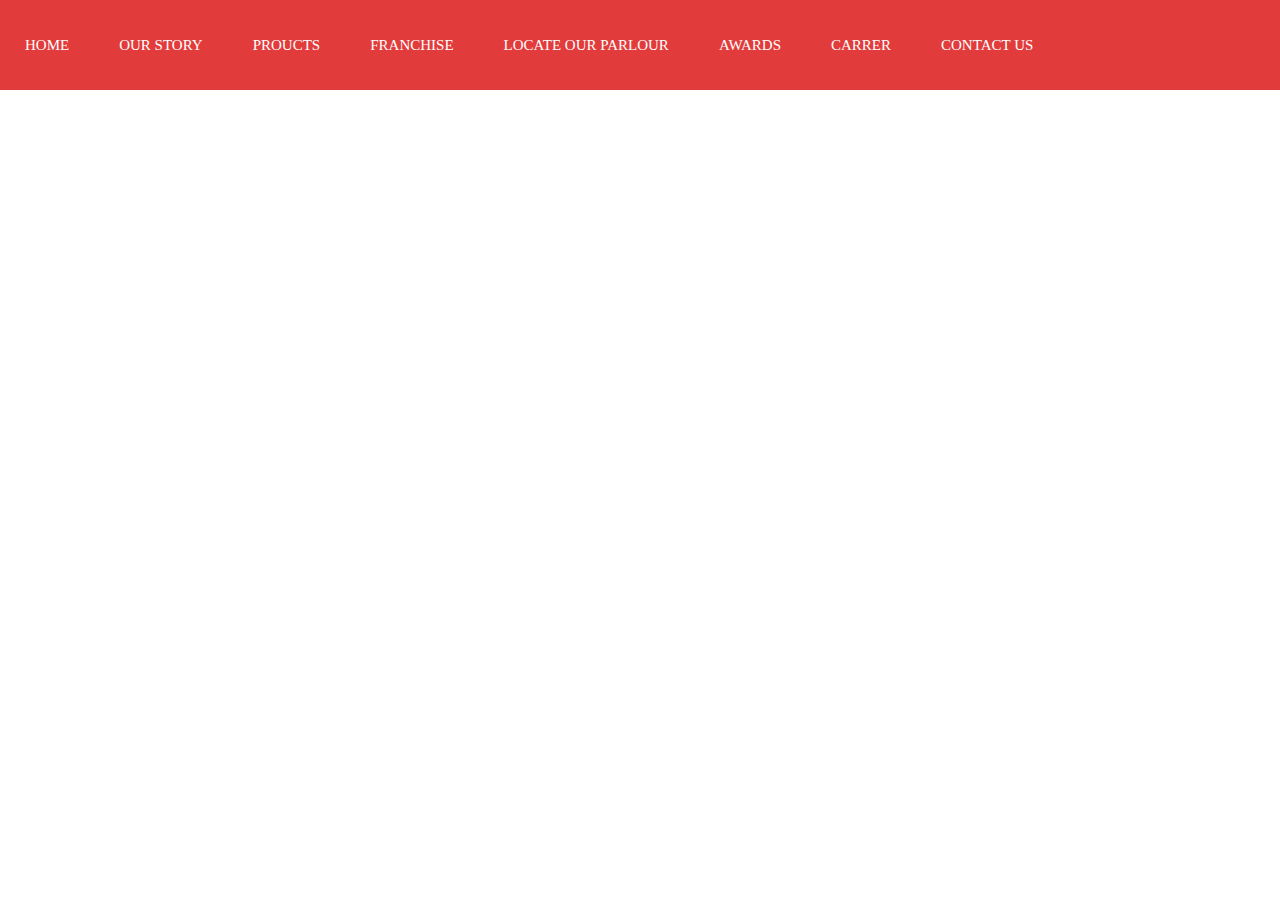
==== index.html @ f3a98174 "first commit" ====
<!DOCTYPE html>
<html lang="en">
<head>
    <meta charset="UTF-8">
    <meta name="viewport" content="width=device-width, initial-scale=1.0">
    <title>Document</title>
    <link rel="stylesheet" href="/style.css">
    <link rel="stylesheet" href="/style.scss">

</head>
<body>
    <header id="navbar">
        <img src="https://www.topntown.com/images/top-n-town.png" alt="">
        <nav>
            <ul>
                <li><a href="">Home</a></li>
                <li><a href="">Our Story</a></li>
                <li><a href="">Proucts</a></li>
                <li><a href="">Franchise</a></li>
                <li><a href="">Locate Our Parlour</a></li>
                <li><a href="">Awards </a></li>
                <li><a href="">Carrer</a></li>
                <li><a href="">Contact Us </a></li>
            </ul>
        </nav>
    </header>
    <section class="hero">
    <img src="https://www.topntown.com/images/tnt-b1.jpg" alt="">
    <img src="https://www.topntown.com/images/tnt-b5.jpg" alt="">
    <img src="https://www.topntown.com/images/tnt-b4.jpg" alt="">
    <img src="https://www.topntown.com/images/tnt-b6.jpg" alt="">
    <img src="https://www.topntown.com/images/tnt-b3.jpg" alt="">
</section>
</body>
</html>
---- style.css ----
* {
  margin: 0%;
  padding: 0%;
  box-sizing: border-box;
}

#navbar {
  gap: 5px;
  display: flex;
  width: 100%;
  background-color: rgb(226, 59, 59);
  align-items: center;
  justify-content: space-around;
}
#navbar img {
  height: 90px;
  margin-right: 20px;
}
#navbar nav {
  width: 100%;
}
#navbar nav ul {
  display: flex;
  gap: 50px;
  margin-right: 20px;
}
#navbar nav ul li {
  list-style-type: none;
}
#navbar nav ul li a {
  color: white;
  font-size: 15px;
  text-decoration: none;
  text-transform: uppercase;
}
#navbar nav ul li a:hover {
  color: pink;
  border: black solid 2px;
  padding: 2px;
}

.hero {
  display: flex;
  overflow-x: auto;
}
.hero img {
  width: 100%;
}/*# sourceMappingURL=style.css.map */
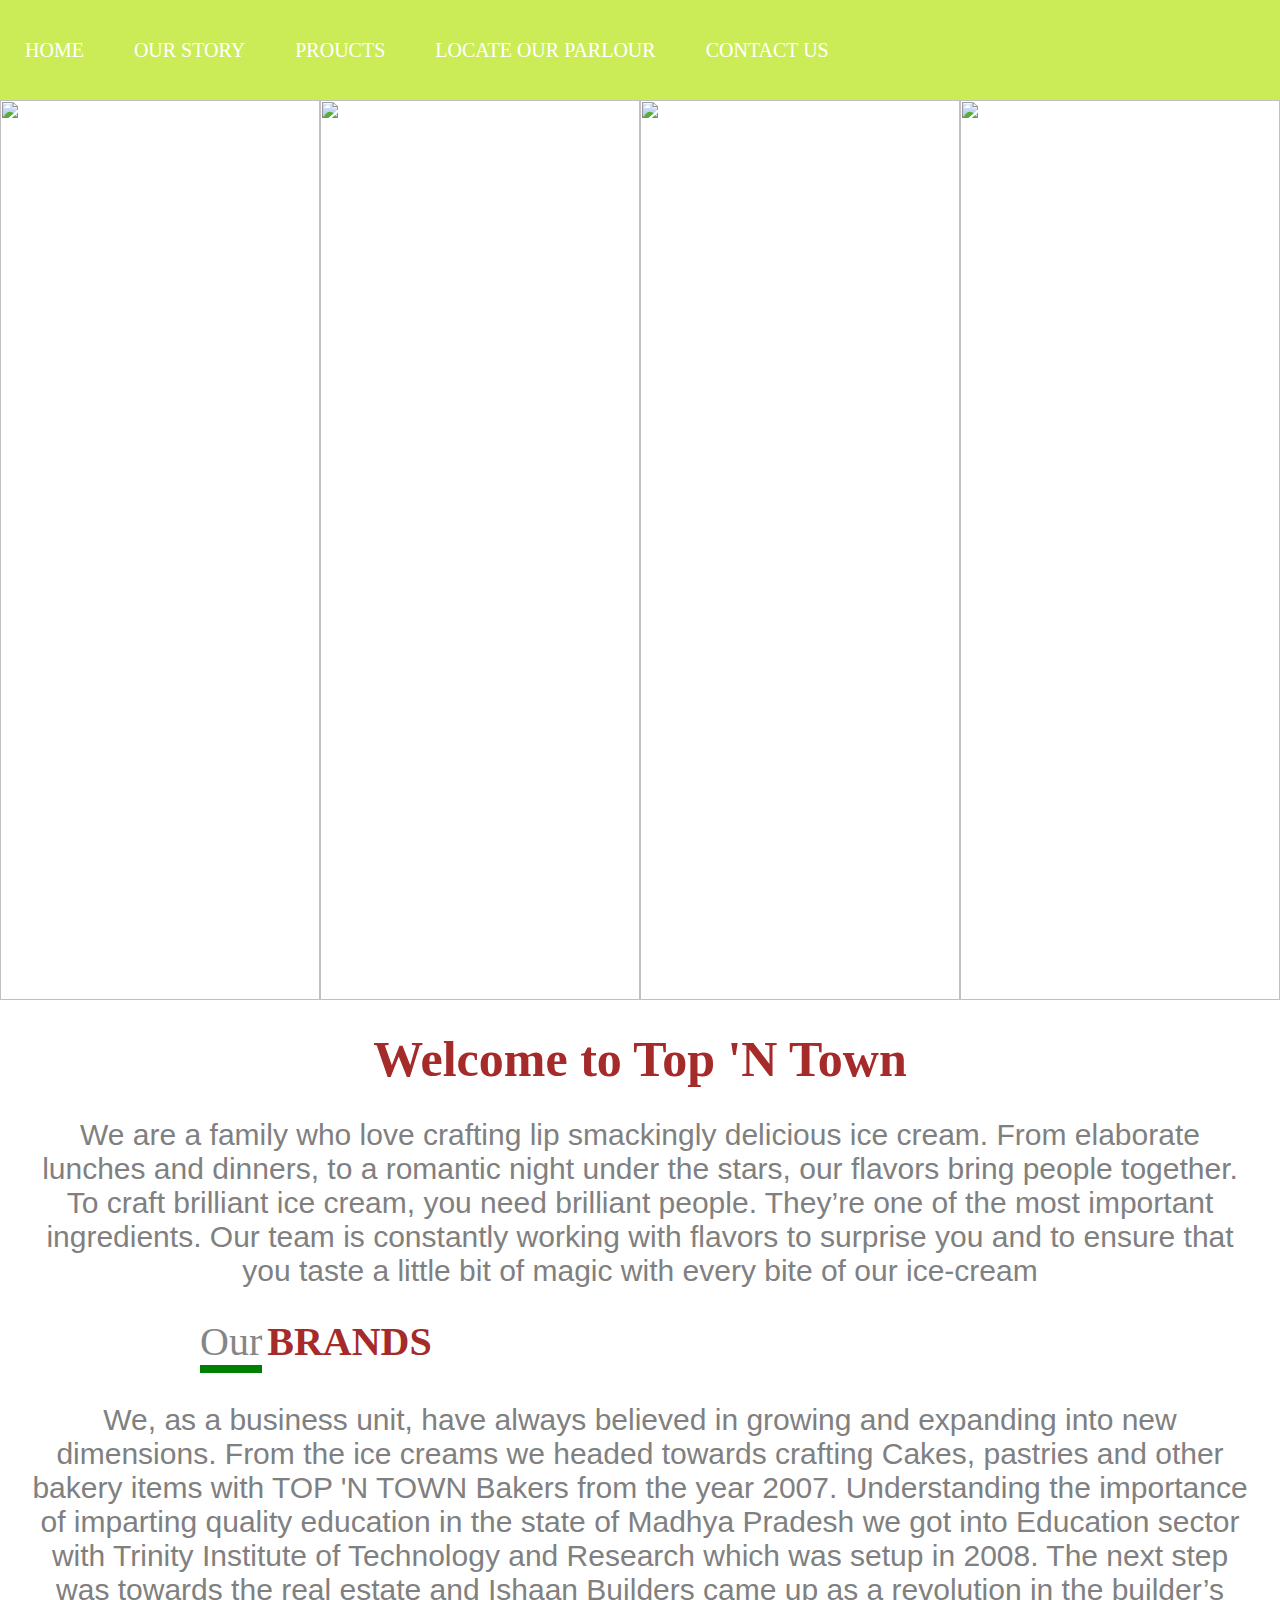
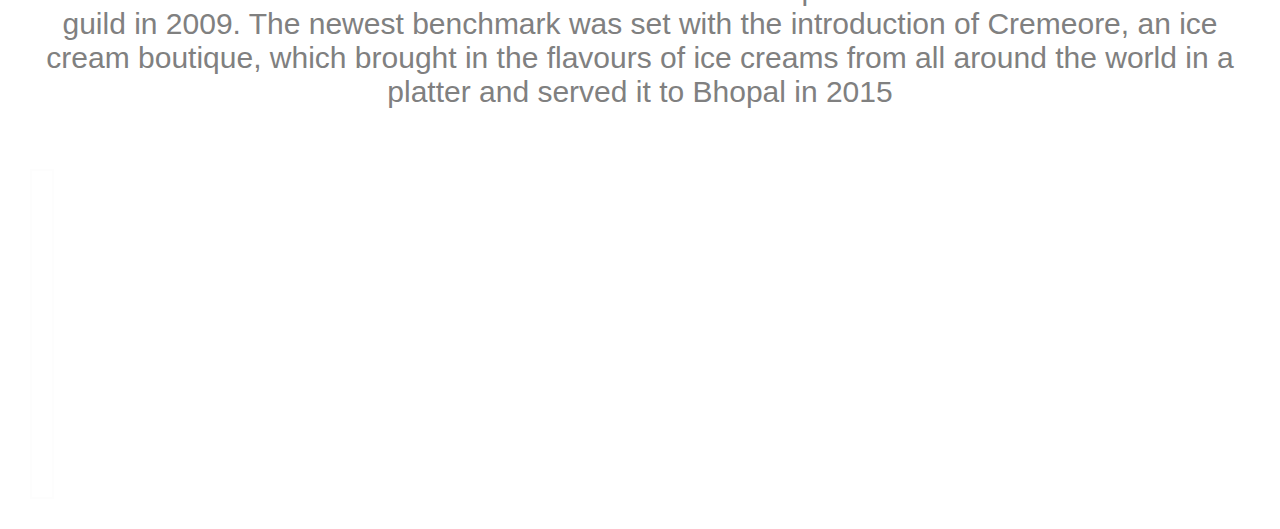
==== commit 9b320012: "update" ====
--- a/index.html
+++ b/index.html
@@ -1,5 +1,6 @@
 <!DOCTYPE html>
 <html lang="en">
+
 <head>
     <meta charset="UTF-8">
     <meta name="viewport" content="width=device-width, initial-scale=1.0">
@@ -8,28 +9,72 @@
     <link rel="stylesheet" href="/style.scss">
 
 </head>
+
 <body>
     <header id="navbar">
         <img src="https://www.topntown.com/images/top-n-town.png" alt="">
         <nav>
             <ul>
                 <li><a href="">Home</a></li>
-                <li><a href="">Our Story</a></li>
-                <li><a href="">Proucts</a></li>
-                <li><a href="">Franchise</a></li>
-                <li><a href="">Locate Our Parlour</a></li>
-                <li><a href="">Awards </a></li>
-                <li><a href="">Carrer</a></li>
+                <li><a href="/ourstory.html">Our Story</a></li>
+                <li><a href="/products.html">Proucts</a></li>
+                
+                <li><a href="/locate.html">Locate Our Parlour</a></li>            
                 <li><a href="">Contact Us </a></li>
             </ul>
         </nav>
     </header>
     <section class="hero">
-    <img src="https://www.topntown.com/images/tnt-b1.jpg" alt="">
-    <img src="https://www.topntown.com/images/tnt-b5.jpg" alt="">
-    <img src="https://www.topntown.com/images/tnt-b4.jpg" alt="">
-    <img src="https://www.topntown.com/images/tnt-b6.jpg" alt="">
-    <img src="https://www.topntown.com/images/tnt-b3.jpg" alt="">
-</section>
+       
+        <img src="https://www.topntown.com/images/tnt-b5.jpg" alt="">
+        <img src="https://www.topntown.com/images/tnt-b4.jpg" alt="">
+        <img src="https://www.topntown.com/images/tnt-b6.jpg" alt="">
+        <img src="https://www.topntown.com/images/tnt-b3.jpg" alt="">
+    </section>
+    <section id="main">
+        <h1>Welcome to Top 'N Town</h1>
+        <p>
+            We are a family who love crafting lip smackingly delicious ice cream. From elaborate lunches and dinners, to
+            a romantic night under the stars, our flavors bring people together. To craft brilliant ice cream, you need
+            brilliant people. They’re one of the most important ingredients. Our team is constantly working with flavors
+            to surprise you and to ensure that you taste a little bit of magic with every bite of our ice-cream</p>
+        <div>
+            <div class="brand1-p-h2">
+                <span>Our</span>
+                <h2>Brands</h2>
+            </div>
+            <p>
+                We, as a business unit, have always believed in growing and expanding into new dimensions. From the ice
+                creams we headed towards crafting Cakes, pastries and other bakery
+
+                items with TOP 'N TOWN Bakers from the year 2007.
+
+                Understanding the importance of imparting quality education in the state of Madhya Pradesh we got into
+                Education sector with Trinity Institute of Technology and Research which was setup in 2008.
+                The next step was towards the real estate and Ishaan Builders came up as a revolution in the builder’s
+                guild in 2009. The newest benchmark was set with the introduction of Cremeore, an ice cream boutique,
+                which brought in the flavours of ice creams from all around the world in a platter and served it to
+                Bhopal in 2015</p>
+        </div>
+    </section>
+    <footer id="end">
+        <div class="parent">
+            <div class="child1"><img src="https://synques-cdn.s3.ap-south-1.amazonaws.com/topntown.in/images/icecream-i2.png" alt=""></div>
+            <div class="child">
+                <h3>Quality</h3>
+                <p> At TOP 'N TOWN, we give maximum significance to the quality of our products and have got
+                    certifications from Quality Management ISO 9001 : 2015 and Food Safety Management System ISO 22000 :
+                    2005</p>
+            </div>
+            <div class="child">
+                <h3>CORPORATE ADDRESS</h3>
+                <p> Ramani Icecream Company Limited, Ramani House,
+                    61 B, Kasturba Nagar, Bhopal (M.P.) - 462023
+                    Tel : 0755 4286106</p>
+            </div>
+        </div>
+
+    </footer>
 </body>
+
 </html>--- a/style.css
+++ b/style.css
@@ -8,12 +8,13 @@
   gap: 5px;
   display: flex;
   width: 100%;
-  background-color: rgb(226, 59, 59);
+  height: 100px;
+  background-color: rgb(204, 236, 87);
   align-items: center;
   justify-content: space-around;
 }
 #navbar img {
-  height: 90px;
+  height: 100px;
   margin-right: 20px;
 }
 #navbar nav {
@@ -29,12 +30,12 @@
 }
 #navbar nav ul li a {
   color: white;
-  font-size: 15px;
+  font-size: 20px;
   text-decoration: none;
   text-transform: uppercase;
 }
 #navbar nav ul li a:hover {
-  color: pink;
+  color: black;
   border: black solid 2px;
   padding: 2px;
 }
@@ -45,4 +46,68 @@
 }
 .hero img {
   width: 100%;
+  height: 100vh;
+}
+
+#main h1 {
+  font-size: 200px;
+  text-align: center;
+  font-size: 50px;
+  color: brown;
+  margin-top: 30px;
+}
+#main p {
+  color: gray;
+  margin-left: 30px;
+  margin-right: 30px;
+  margin-top: 30px;
+  margin-bottom: 30px;
+  text-align: center;
+  font-size: 30px;
+  font-family: Arial, Helvetica, sans-serif;
+}
+#main .brand1-p-h2 {
+  display: flex;
+  gap: 5px;
+  margin-left: 200px;
+}
+#main .brand1-p-h2 span {
+  font-size: 40px;
+  color: rgb(134, 134, 134);
+  border-bottom: 8px solid green;
+}
+#main .brand1-p-h2 h2 {
+  font-size: 40px;
+  color: brown;
+  text-transform: uppercase;
+}
+
+#end {
+  background: url(https://www.topntown.com/images/icecream-base-1.png);
+  padding: 30px;
+}
+#end .parent {
+  display: flex;
+  flex-direction: row;
+  justify-content: space-between;
+}
+#end .parent .child1 {
+  width: 350px;
+  height: 330px;
+  padding: 10px;
+  background-color: rgba(0, 0, 0, 0);
+  border: 2px solid rgb(253, 253, 253);
+}
+#end .parent .child1 img {
+  width: 80%;
+}
+#end .parent .child h3 {
+  color: white;
+  font-size: 40px;
+  margin-bottom: 30px;
+}
+#end .parent .child p {
+  font-size: 30px;
+  color: white;
+  width: 600px;
 }/*# sourceMappingURL=style.css.map */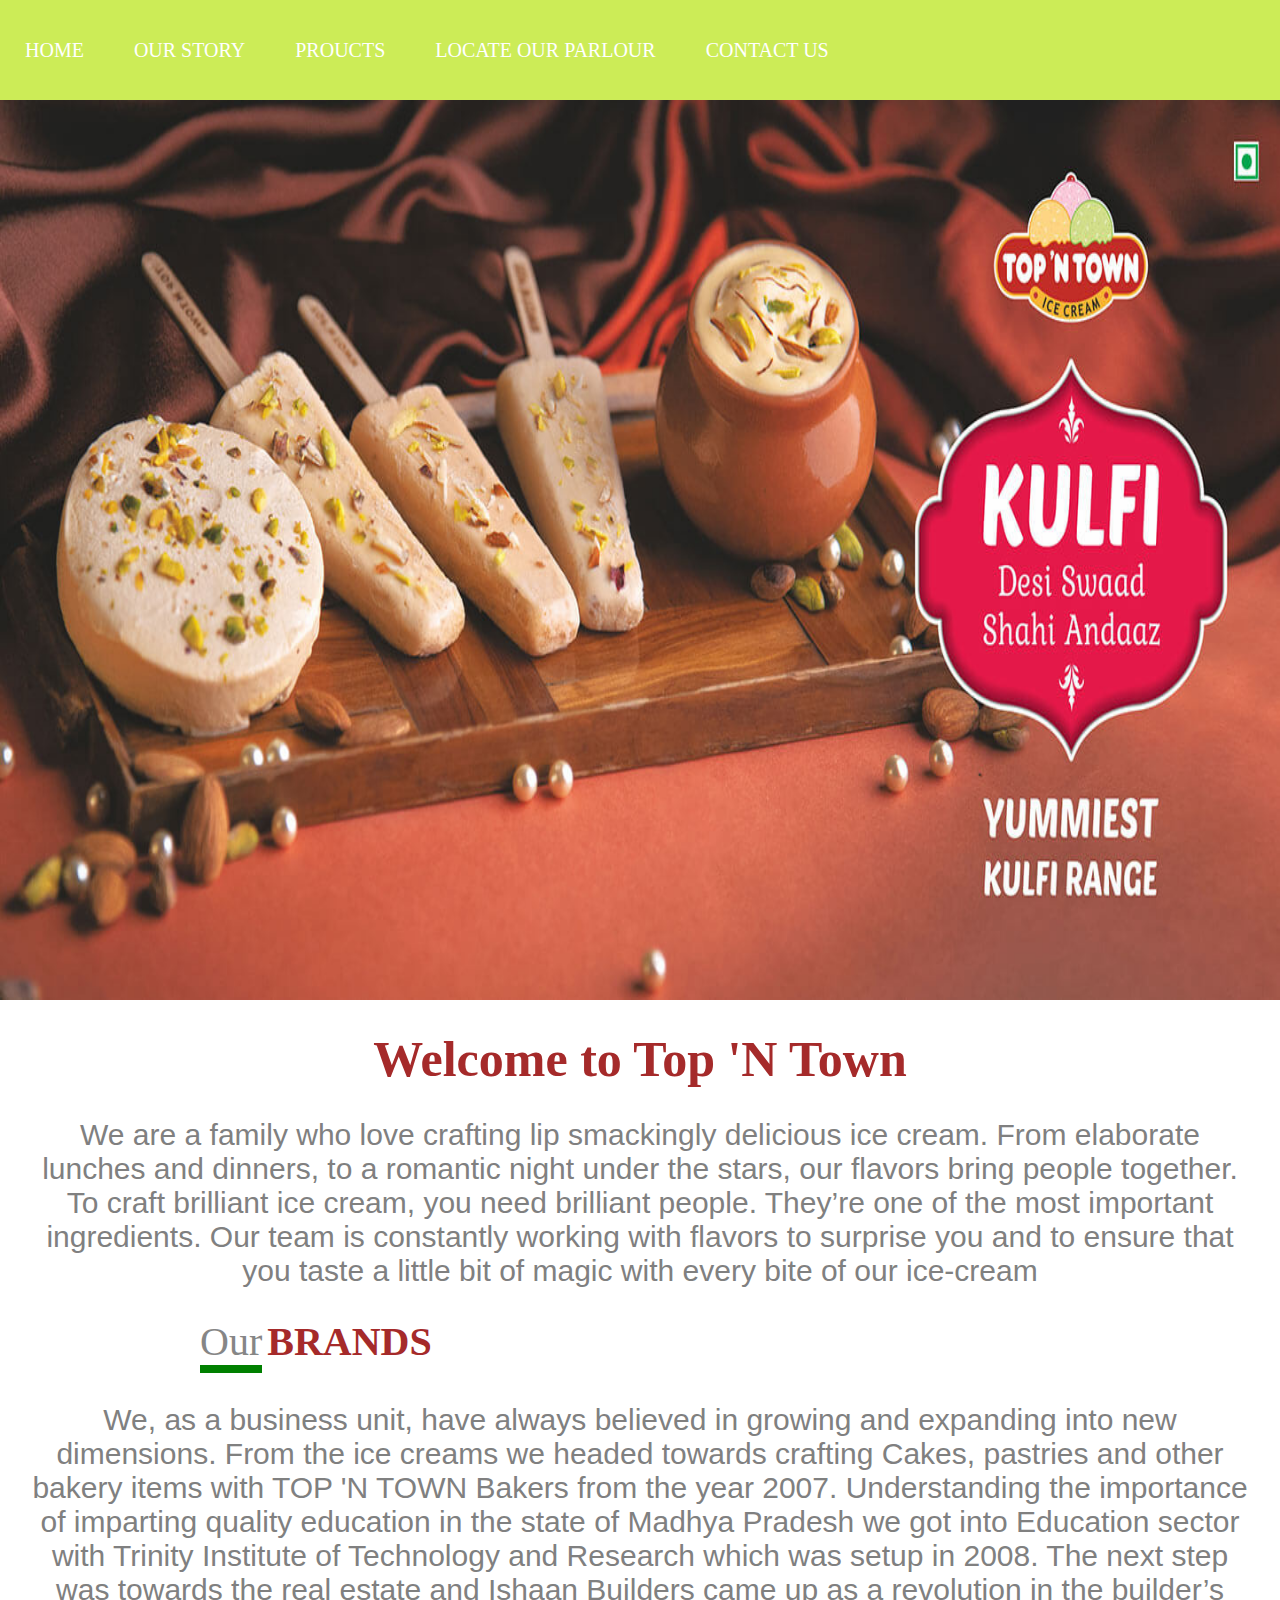
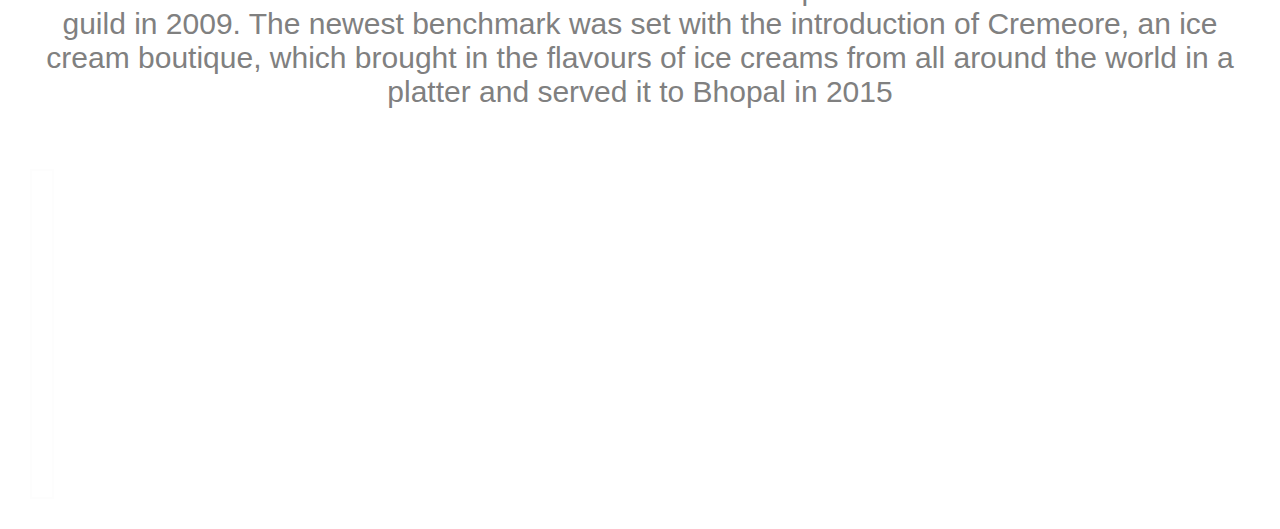
==== commit 96cde19f: "update" ====
--- a/index.html
+++ b/index.html
@@ -15,17 +15,17 @@
         <img src="https://www.topntown.com/images/top-n-town.png" alt="">
         <nav>
             <ul>
-                <li><a href="">Home</a></li>
+                <li><a href="/index.html">Home</a></li>
                 <li><a href="/ourstory.html">Our Story</a></li>
                 <li><a href="/products.html">Proucts</a></li>
                 
                 <li><a href="/locate.html">Locate Our Parlour</a></li>            
-                <li><a href="">Contact Us </a></li>
+                <li><a href="/contact.html">Contact Us </a></li>
             </ul>
         </nav>
     </header>
     <section class="hero">
-       
+         <img src="/images/tnt-b1.jpg" alt="">
         <img src="https://www.topntown.com/images/tnt-b5.jpg" alt="">
         <img src="https://www.topntown.com/images/tnt-b4.jpg" alt="">
         <img src="https://www.topntown.com/images/tnt-b6.jpg" alt="">
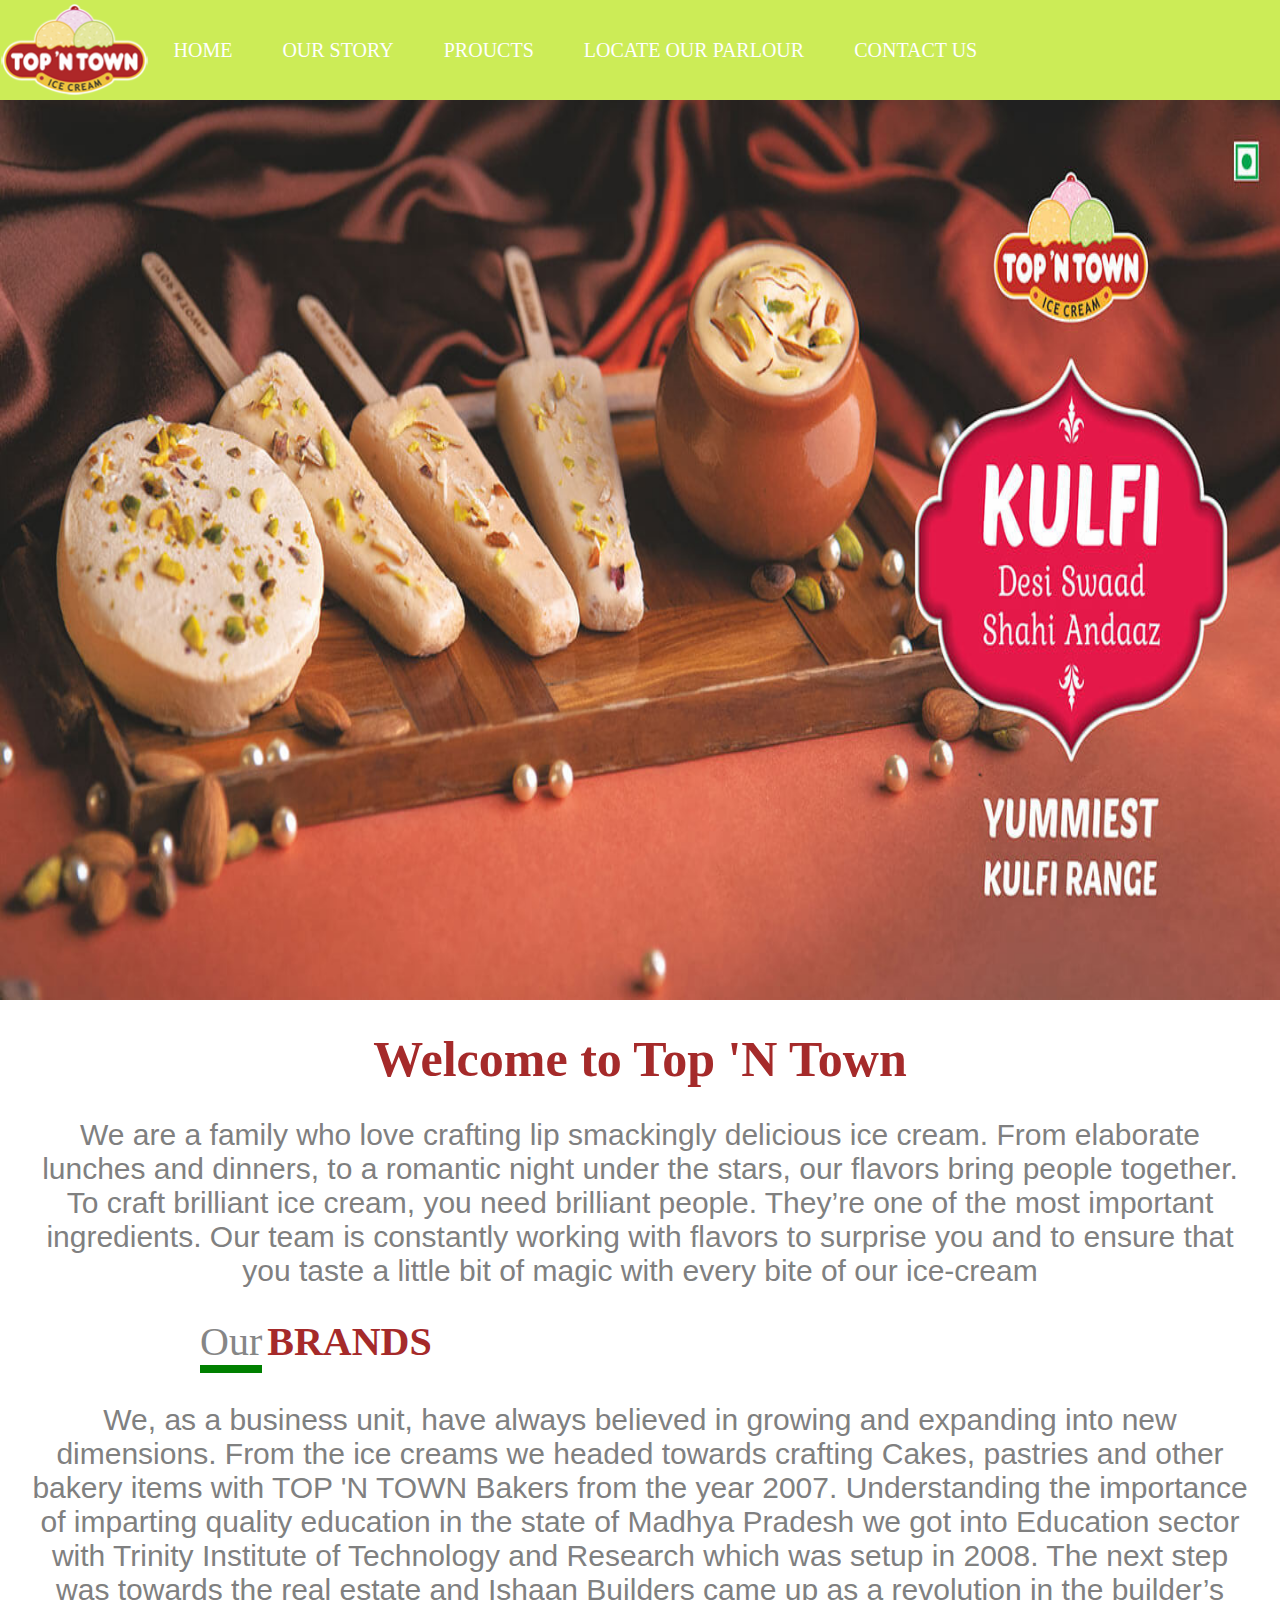
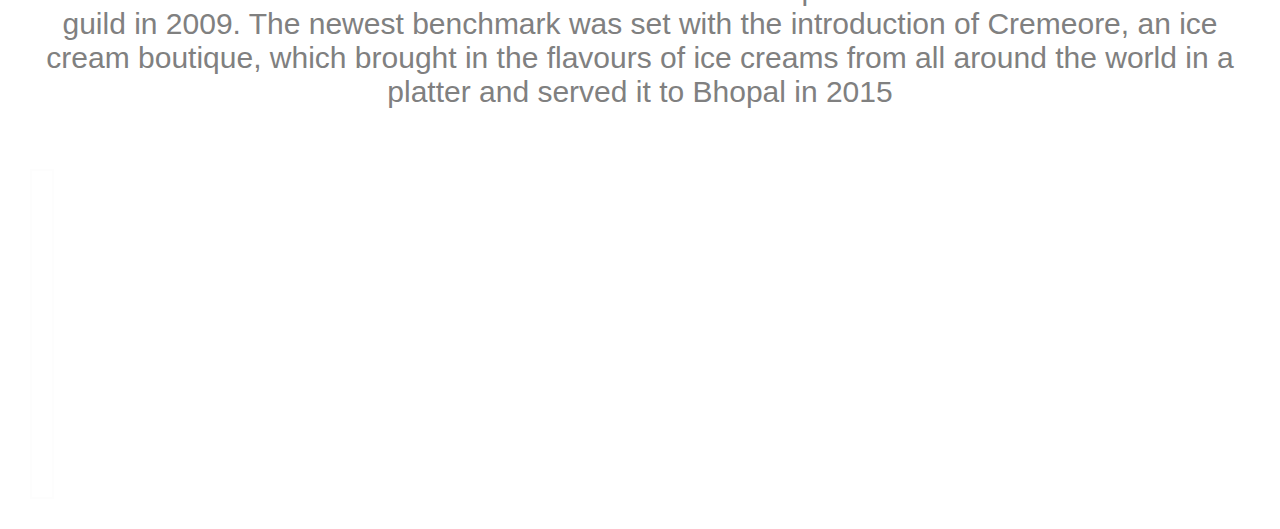
==== commit 75b38b4c: "v1" ====
--- a/index.html
+++ b/index.html
@@ -12,7 +12,7 @@
 
 <body>
     <header id="navbar">
-        <img src="https://www.topntown.com/images/top-n-town.png" alt="">
+        <img src="im/t.png" alt="">
         <nav>
             <ul>
                 <li><a href="/index.html">Home</a></li>
